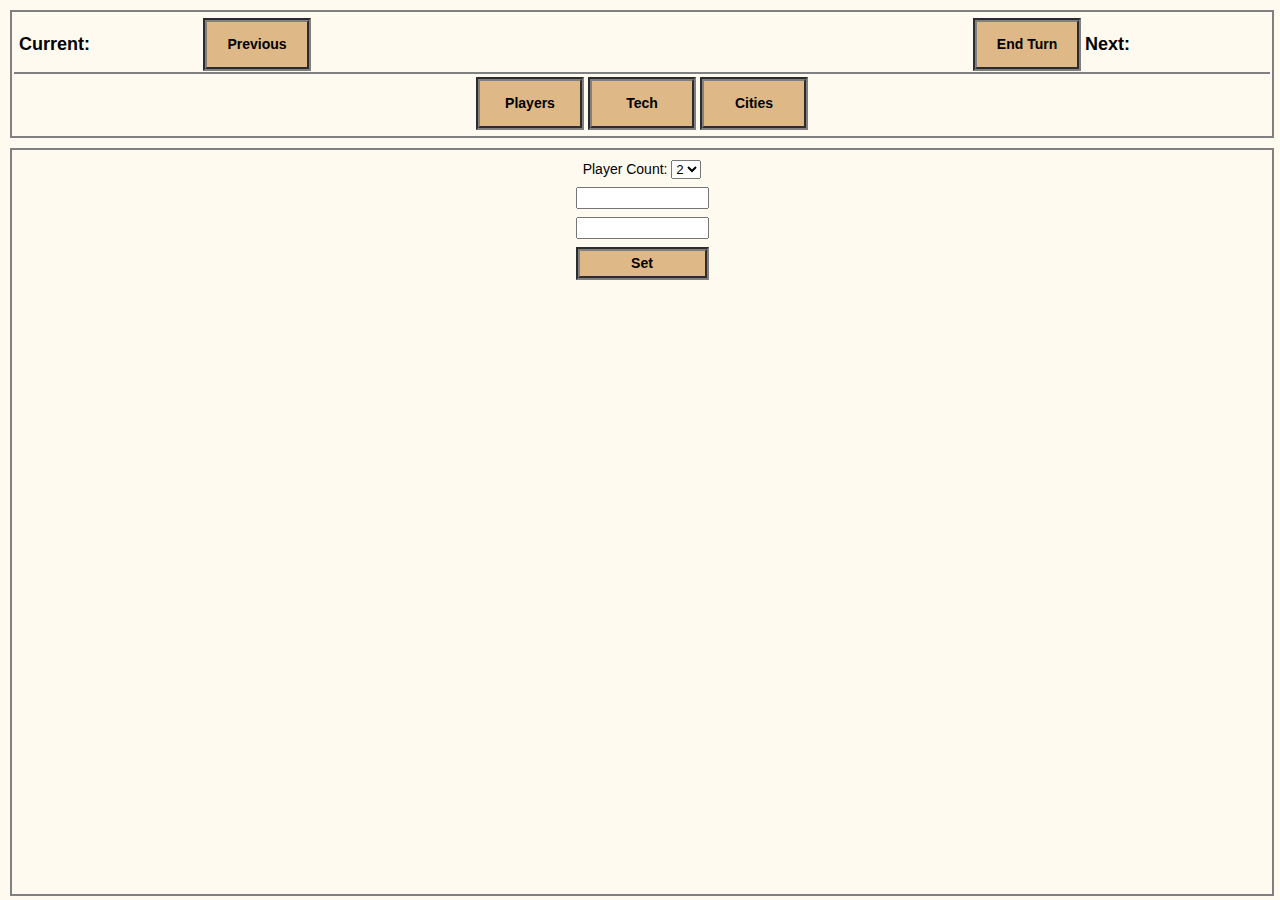
==== civilizationWebServer/html/manager.html @ e667158e "Set Player update" ====
<!DOCTYPE html>
<meta charset="utf-8" />
<title>Civilization Manager</title>
<link rel="stylesheet" type="text/css" href="style.css" />
<script language="javascript" type="text/javascript" src="manager.js"></script>
<script language="javascript" type="text/javascript" src="players.js"></script>
<script language="javascript" type="text/javascript" src="technology.js"></script>
<script language="javascript" type="text/javascript" src="gameTimer.js"></script>
<script language="javascript" type="text/javascript" src="wonders.js"></script>
<script language="javascript" type="text/javascript" src="cities.js"></script>
<script language="javascript" type="text/javascript" src="page.js"></script>
<body>
	<div id="civilization-manager" >
		<div class="width-container" ><table class="width-container-table" ><tr><td class="table-seperator">
			<div id="turn-text-left">
				<span class="span45" id="turn-status-current">Current: </span>
			</div>
			<div id="turn-button-left" class="button-up" onclick="send_cmd('previous_turn');">
				<span class="span45" id="turn-buy-time">Previous</span>
			</div>
			<div id="turn-text-right" >
				<span class="span45" id="turn-status-next">Next: </span>
			</div>
			<div id="turn-button-right" class="button-up" onclick="send_cmd('end_turn');">
				<span class="span45" id="turn-end">End Turn</span>
			</div>
			<div id="turn-text-center">
				<span class="span45" id="timer-status">&nbsp;</span>
			</div>
		</td></tr>
		<tr><td id="player-banner">
			<div id="header">
				<span class="span45" id="player"></span>
			</div>
			<div id="game-phase" >
				<span class="span45" id="game-current-phase"></span>
			</div>
			<div id="header-text-center">
				<div id="players-show" class="show-container button-up" onclick="showContainer('players');" >
					<span class="span45" >Players</span>
				</div>
				<div class="show-container button-up" onclick="showContainer('tech');">
					<span class="span45" >Tech</span>
				</div>
				<div class="show-container button-up" onclick="showContainer('cities');">
					<span class="span45" >Cities</span>
				</div>
			</div>
		</td></tr></table>
		</div>
		<div class="container container-center" id="players">
			<div class="container-center-sub">
				<div class="players-set-count">Player Count:
					<select onchange="updatePlayerAddCount(this);">
						<option value="2">2</option>
						<option value="3">3</option>
						<option value="4">4</option>
						<option value="5">5</option>
						<option value="6">6</option>
					</select>
				</div>
				<div class="players-set-class" id="player-add-container">
					<input class="players-set-class" id="player-add-1"></input>
					<input class="players-set-class" id="player-add-2"></input>
				</div>
				<div class="players-set-class button-up" onclick="setPlayers();"><span class="span25"></span>Set</div>
			</div>
		</div>
		<div class="container" id="tech" style="display:none">
			<div class="era" id="ancient">
				<div class="era-text">Ancient Era</div>
			</div>
			<div class="era" id="medieval">
				<div class="era-text">Medieval Era</div>
			</div>
			<div class="era" id="gunpowder_industrial">
				<div class="era-text">Gunpowder/Industrial Era</div>
			</div>
			<div class="era" id="modern">
				<div class="era-text">Modern Era</div>
			</div>
		</div>
		<div class="container" id="cities" style="display:none">
			<div class="city" id="city-add">
				<div class="city-option-select">
					<input type="checkbox" id="city-fertile-add">Fertile</input>
				</div>
				<select class="city-option-select" id="city-resource-add">
					<option value="0">None</option>
					<option value="1">Horses</option>
					<option value="2">Spices</option>
					<option value="3">Rare Metals</option>
					<option value="4">Iron</option>
					<option value="5">Oil</option>
					<option value="6">Coal</option>
					<option value="7">Wine</option>
					<option value="8">Gems</option>
				</select>
				<select class="city-option-select button-up" id="city-player-add">
				</select>
				<div id="city-add-button" class="button-up" onclick="addCity()"><span class="span24">Add</span></div>
			</div>
			
		</div>
	</div>
</body>
</html>
---- civilizationWebServer/html/style.css ----
body, html
{
	background-color: FloralWhite;
}

#civilization-manager
{
	position:absolute;
    top:0;
    left:10px;
    right:10px;
    bottom:156px;
}

#login{
	position: fixed;
    top: 50%;
    left: 50%;
    width: 300px;
    height: 150px;
    margin-left: -150px;
    margin-top: -75px;
	border:4px solid gray;
}

.login-prompt
{
	font: 14px Arial;
	font-weight: bold;
	margin: 2px;
	text-align: center;
	vertical-align:middle; 
	border-bottom:2px solid gray;
}

.span50
{ 
    line-height:30px; 
}

.login-player, .login-player-selected, .login-player-taken
{
	font: 14px Arial;
	font-weight: bold;
	float: left;
    width: 100px;
    height: 30px;
	margin: 4px;
	text-align: center;
	vertical-align:middle; 
	border:2px solid gray;
	cursor: pointer;
}

.login-color-container
{
	position: absolute;
	top: 20px;
	right: 10px;
	width: 60px;
}

.login-color
{
	width:16px;
	height:16px;
	float: right;
	margin: 3px;
	border:3px solid gray;
}

.login-player
{
	background: #F5DEB3;
}

.login-player-selected
{
	background: #FFA07A;
	cursor: default;
}

.login-player-taken
{
	background: #DCDCDC;
	cursor: default;
}

.span25
{ 
    line-height:25px; 
}

#login-button{
	position: absolute;
	bottom: 0;
	right: 0;
    width: 50px;
    height: 25px;
    margin-right: 10px;
    margin-bottom: 10px;
}

#header, #game-phase
{
	font: 18px Arial;
	font-weight: bold;
	height: 45px;
	border: 4px solid;
	border-color: transparent;
	width: 180px;
	text-align: center;
}

.table-seperator
{
	height: 45px;
	border-bottom: 2px solid gray;
}

#game-phase
{
	float: right;
	width: 288px;
}

#header
{
	width: 288px;
	float: left;
	text-align: center;
}

#headerContent{
    margin: 0 auto; 
	width: 960px;
}

.container, .container-center
{
	position: relative;
    width: 100%;
    height: 100%;
	overflow-y: scroll;
	margin: 10px 0 0  0;
	border:2px solid gray;
	z-index: 0;
}

.container-center
{
	text-align: center;
}

.container-center-sub
{
	margin: 10px 0 0  0;
	display: inline-block;
}

.width-container, .width-container-table{
    width: 100%;
	height: auto;
}

.width-container{
    padding-top: 3px;
	padding-bottom: 3px;
	border:2px solid gray;
	margin: 10px 0 0 0;
}

.span45
{ 
    line-height:45px; 
}

#header-text-center
{
	height: 100%;
    margin: 0 auto;
}

#turn-text-left, 
#turn-text-right, 
#turn-text-center, 
#show-tech,
.show-container
{
	font: 18px Arial;
	font-weight: bold;
	height: 45px;
	border: 4px solid FloralWhite;
}

#turn-text-left, #turn-button-left
{
	width: 180px;
	float: left;
	height: 45px;
}

#turn-text-center, #header-text-center
{
	text-align: center;
	overflow:hidden
}

#turn-text-right, #turn-button-right
{
	width: 180px;
	float: right;
}

.show-container
{
	width: 180px;
	text-align: center;
	display:inline-block;
}

#turn-button-right, #turn-button-left,
.show-container
{
	width: 100px;
}

.era, .era-expanded
{
	position: relative;
	padding:5px;
	border:2px solid gray;
	margin:10px;
	overflow:hidden;
	z-index: 1;
}

.era-expanded
{
	padding-bottom:95px;
	padding-right:40px;
}

.era-text
{
	float:top;
	text-align: center;
	font: 18px Arial;
	font-weight: bold;
}

.technology-available,
.technology-unavailable, 
.technology-purchased,
.technology-selected, 
.technology-expanded, 
.technology-unexpanded, 
.technology-dependency-1, 
.technology-dependency-2
{
	position: relative;
	padding:5px;
	border:3px solid gray;
	margin:10px;
	height:60px;
	width:160px;
	float:left;
	cursor: pointer;
	z-index:2;
}

.technology-unavailable
{
	background: #DCDCDC;
}

.technology-available
{
	background: #F5DEB3;
}

.technology-purchased
{
	background: floralwhite;
}

.technology-selected
{
	background: #FFA07A;
	border: 3px solid gray;
	z-index:3;
}

.technology-unexpanded
{
	top:0px;
	left:0px;
	width: 10px;
	height: 10px;
	margin:0;
	position:absolute;
	z-index:0;
	visibility: hidden;
}

.technology-expanded
{
	margin:0;
	top:70px;
	left:-3px;
	position: absolute;
	height:auto;
	width:210px;
	z-index:4;
	background: floralwhite;
}

.tech-text-name
{
	font: 14px Arial;
	text-align: center;
	border-bottom: 1px solid gray;
	float: top;
}

.tech-text-cost-ico, .tech-text-cost, .city-production-ico,
.city-production-text, .city-option-select, .city-option-select-size,
.city-resource-ico, .city-resource-text, 
.city-size-ico, .city-size-text, .city-trade-text
{
	font: 14px Arial;
	text-align: left;
	margin: 3px 0 0 5px;
	float: left;
}

.city-resource-center
{
	font: 20px Arial;
	text-align: center;
	overflow:hidden
}

.tech-text-benefits, .city-happy, .city-productive
{
	font: 14px Arial;
	text-align: right;
	margin: 3px 5px 0 0;
	float: right;
}

.tech-text-cost
{
	width: 64px;
}

.city-production-text,
.city-size-text, .city-trade-text
{
	font: 20px Arial;
	width: 32px;
}

.city-trade-text
{
	width: 64px;
}

.city-size-text
{
	width: 16px;
}

.city-resource-text
{
	margin: 3px 0 0 5px;
	font: 20px Arial;
	width: 125px;
}

.city-option-select
{
	font: 18px Arial;
	width: 125px;
}

.city-option-select-size
{
	font: 18px Arial;
	width: 60px;
	text-align: center;
}

#city-add-button
{
	width: 42px;
	margin: 3px 0 0 5px;
	height: 18px;
	float: left;
}

.tech-owner
{
	margin: 4px 0 0 2px;
	width: 86px;
	float: left;
	font-weight: bold;
}

.span18
{ 
    line-height:18px; 
}

.span24
{ 
	text-align: center;
    line-height:24px; 
}

#city-add-button
{
	margin: 4px 6px 0 2px;
	float: right;
}

.tech-purchase
{
	height: 18px;
	margin: 4px 0 0 2px;
	width: 75px;
	text-align: center;
	vertical-align:middle; 
	float: left;
	border: 3px groove gray;
}

.tech-benefit
{
	font: 14px Arial;
	text-align: center;
	border-bottom: 1px solid gray;
}

#cities-add, .city
{
	position: relative;
	padding:5px;
	border:3px solid gray;
	margin:10px;
	height:60px;
	width:285px;
	float:left;
	z-index:2;
}

.players-set-class
{
	font: 14px Arial;
	width: 125px;
	text-align: center;
	margin-top: 8px;
	display: block;
}

.players-set-count
{
	font: 14px Arial;
	width: 125px;
	text-align: center;
	margin-top: 8px;
	display: inline;
}

.button-up, .button-down
{
	font: 14px Arial;
	font-weight: bold;
	text-align: center;
	vertical-align:middle; 
	background: #DEB887;
	border: 4px groove gray;
	cursor: pointer;
}

.button-down
{
	border: 4px ridge gray;
}
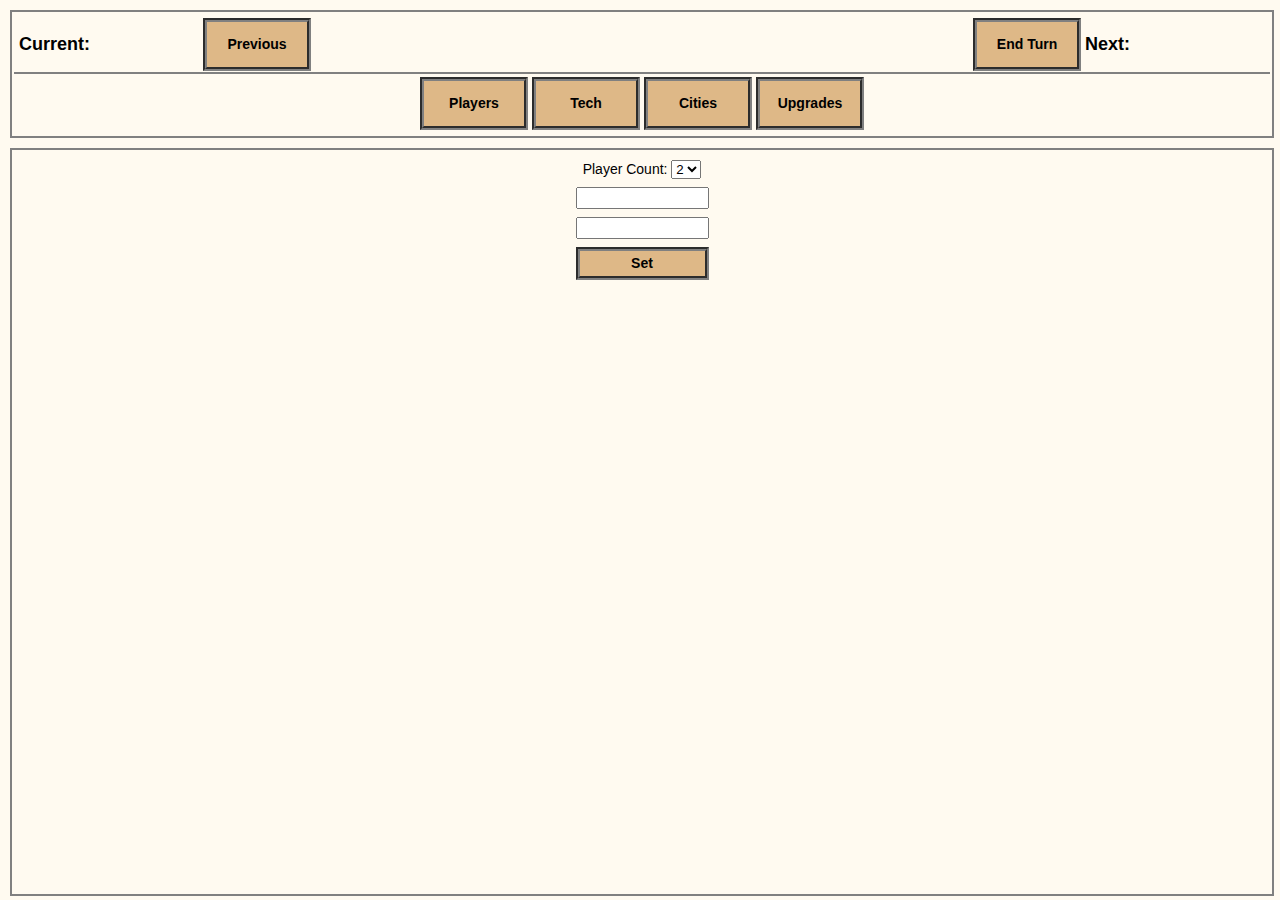
==== commit c8cab325: "Add upgrades" ====
--- a/civilizationWebServer/html/manager.html
+++ b/civilizationWebServer/html/manager.html
@@ -3,11 +3,12 @@
 <title>Civilization Manager</title>
 <link rel="stylesheet" type="text/css" href="style.css" />
 <script language="javascript" type="text/javascript" src="manager.js"></script>
+<script language="javascript" type="text/javascript" src="cities.js"></script>
 <script language="javascript" type="text/javascript" src="players.js"></script>
 <script language="javascript" type="text/javascript" src="technology.js"></script>
 <script language="javascript" type="text/javascript" src="gameTimer.js"></script>
 <script language="javascript" type="text/javascript" src="wonders.js"></script>
-<script language="javascript" type="text/javascript" src="cities.js"></script>
+<script language="javascript" type="text/javascript" src="upgrades.js"></script>
 <script language="javascript" type="text/javascript" src="page.js"></script>
 <body>
 	<div id="civilization-manager" >
@@ -24,12 +25,12 @@
 			<div id="turn-button-right" class="button-up" onclick="send_cmd('end_turn');">
 				<span class="span45" id="turn-end">End Turn</span>
 			</div>
-			<div id="turn-text-center">
+			<div id="turn-text-center" onclick="send_cmd('start_stop');">
 				<span class="span45" id="timer-status">&nbsp;</span>
 			</div>
 		</td></tr>
 		<tr><td id="player-banner">
-			<div id="header">
+			<div id="player-banner-left">
 				<span class="span45" id="player"></span>
 			</div>
 			<div id="game-phase" >
@@ -45,6 +46,9 @@
 				<div class="show-container button-up" onclick="showContainer('cities');">
 					<span class="span45" >Cities</span>
 				</div>
+				<div class="show-container button-up" onclick="showContainer('upgrades');">
+					<span class="span45" >Upgrades</span>
+				</div>                  
 			</div>
 		</td></tr></table>
 		</div>
@@ -63,7 +67,7 @@
 					<input class="players-set-class" id="player-add-1"></input>
 					<input class="players-set-class" id="player-add-2"></input>
 				</div>
-				<div class="players-set-class button-up" onclick="setPlayers();"><span class="span25"></span>Set</div>
+				<div class="players-set-class button-up" id="set-players-button" onclick="setPlayers();"><span class="span25"></span>Set</div>
 			</div>
 		</div>
 		<div class="container" id="tech" style="display:none">
@@ -102,6 +106,8 @@
 			</div>
 			
 		</div>
+		<div class="container" id="upgrades" style="display:none;">
+		</div>           
 	</div>
 </body>
 </html>
--- a/civilizationWebServer/html/style.css
+++ b/civilizationWebServer/html/style.css
@@ -102,7 +102,7 @@
     margin-bottom: 10px;
 }
 
-#header, #game-phase
+#player-banner-left, #game-phase
 {
 	font: 18px Arial;
 	font-weight: bold;
@@ -125,7 +125,7 @@
 	width: 288px;
 }
 
-#header
+#player-banner-left
 {
 	width: 288px;
 	float: left;
@@ -257,7 +257,11 @@
 .technology-expanded, 
 .technology-unexpanded, 
 .technology-dependency-1, 
-.technology-dependency-2
+.technology-dependency-2,
+.upgrade-deprecated,
+.upgrade-purchased,
+.upgrade-unlocked,
+.upgrade-locked
 {
 	position: relative;
 	padding:5px;
@@ -270,17 +274,25 @@
 	z-index:2;
 }
 
-.technology-unavailable
+.technology-unavailable,
+.upgrade-locked
 {
 	background: #DCDCDC;
 }
 
-.technology-available
+.upgrade-deprecated
+{
+	background: #FFCECE;
+}
+
+.technology-available,
+.upgrade-unlocked
 {
 	background: #F5DEB3;
 }
 
-.technology-purchased
+.technology-purchased,
+.upgrade-purchased
 {
 	background: floralwhite;
 }
@@ -316,7 +328,8 @@
 	background: floralwhite;
 }
 
-.tech-text-name
+.tech-text-name,
+.upgrade-text-name
 {
 	font: 14px Arial;
 	text-align: center;
@@ -324,10 +337,10 @@
 	float: top;
 }
 
-.tech-text-cost-ico, .tech-text-cost, .city-production-ico,
-.city-production-text, .city-option-select, .city-option-select-size,
+.tech-text-cost-ico, .tech-text-cost,
+.city-option-select, .city-option-select-size,
 .city-resource-ico, .city-resource-text, 
-.city-size-ico, .city-size-text, .city-trade-text
+.city-trade-text, .city-upgrade-text
 {
 	font: 14px Arial;
 	text-align: left;
@@ -335,14 +348,20 @@
 	float: left;
 }
 
+.city-trade-text, .city-owner-text
+{
+    clear: left
+}
+
 .city-resource-center
 {
 	font: 20px Arial;
 	text-align: center;
-	overflow:hidden
-}
-
-.tech-text-benefits, .city-happy, .city-productive
+
+}
+
+.tech-text-benefits, .city-happy, .city-productive, .upgrade-img-benefits,
+.city-size-ico, .city-size-text, .city-production-ico, .city-production-text
 {
 	font: 14px Arial;
 	text-align: right;
@@ -350,21 +369,29 @@
 	float: right;
 }
 
+.player-resources-text
+{
+	font: 30px Arial;
+	text-align: center;
+	margin: 3px 5px 0 0;
+    width: 100%
+}
+
 .tech-text-cost
 {
 	width: 64px;
 }
 
 .city-production-text,
-.city-size-text, .city-trade-text
+.city-size-text, .city-trade-text, .city-upgrade-text, .city-owner-text
 {
 	font: 20px Arial;
-	width: 32px;
-}
-
-.city-trade-text
-{
-	width: 64px;
+#	width: 32px;
+}
+
+.city-trade-text, .city-upgrade-text
+{
+	width: 80px;
 }
 
 .city-size-text
@@ -372,17 +399,18 @@
 	width: 16px;
 }
 
+.city-owner-text,
 .city-resource-text
 {
 	margin: 3px 0 0 5px;
 	font: 20px Arial;
-	width: 125px;
+#	width: 105px;
 }
 
 .city-option-select
 {
 	font: 18px Arial;
-	width: 125px;
+	width: 150px;
 }
 
 .city-option-select-size
@@ -425,7 +453,9 @@
 	float: right;
 }
 
-.tech-purchase
+.tech-purchase,
+.upgrade-purchase,
+.upgrade-deprecate
 {
 	height: 18px;
 	margin: 4px 0 0 2px;
@@ -450,7 +480,7 @@
 	border:3px solid gray;
 	margin:10px;
 	height:60px;
-	width:285px;
+	width:310px;
 	float:left;
 	z-index:2;
 }
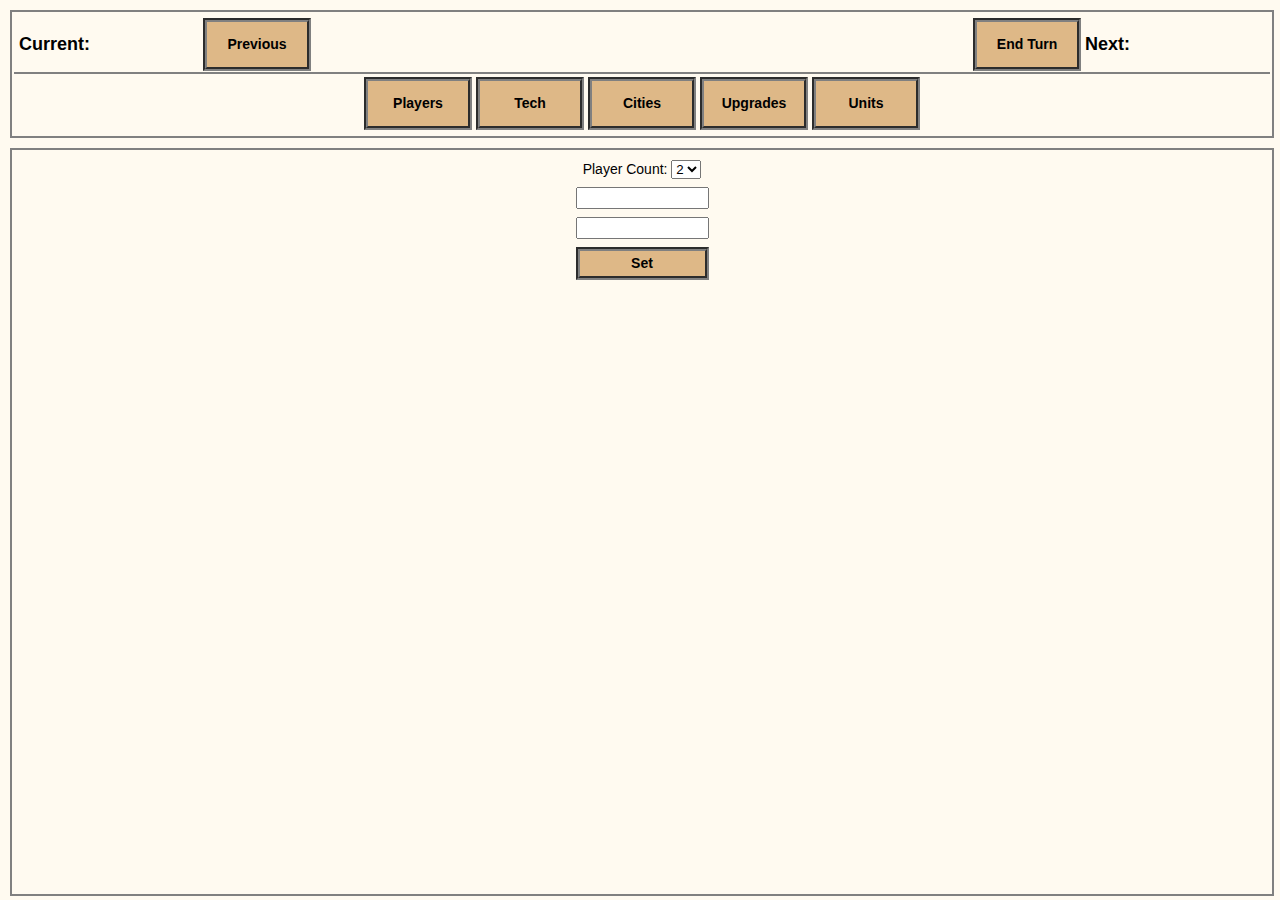
==== commit 13c0d25b: "Group upgrades by era" ====
--- a/civilizationWebServer/html/manager.html
+++ b/civilizationWebServer/html/manager.html
@@ -49,6 +49,9 @@
 				<div class="show-container button-up" onclick="showContainer('upgrades');">
 					<span class="span45" >Upgrades</span>
 				</div>                  
+				<div class="show-container button-up" onclick="showContainer('units');">
+					<span class="span45" >Units</span>
+				</div>                         
 			</div>
 		</td></tr></table>
 		</div>
@@ -71,16 +74,16 @@
 			</div>
 		</div>
 		<div class="container" id="tech" style="display:none">
-			<div class="era" id="ancient">
+			<div class="era" id="ancient-tech">
 				<div class="era-text">Ancient Era</div>
 			</div>
-			<div class="era" id="medieval">
+			<div class="era" id="medieval-tech">
 				<div class="era-text">Medieval Era</div>
 			</div>
-			<div class="era" id="gunpowder_industrial">
+			<div class="era" id="gunpowder_industrial-tech">
 				<div class="era-text">Gunpowder/Industrial Era</div>
 			</div>
-			<div class="era" id="modern">
+			<div class="era" id="modern-tech">
 				<div class="era-text">Modern Era</div>
 			</div>
 		</div>
@@ -100,13 +103,25 @@
 					<option value="7">Wine</option>
 					<option value="8">Gems</option>
 				</select>
-				<select class="city-option-select button-up" id="city-player-add">
+				<select class="city-option-select" id="city-player-add">
 				</select>
 				<div id="city-add-button" class="button-up" onclick="addCity()"><span class="span24">Add</span></div>
 			</div>
 			
 		</div>
 		<div class="container" id="upgrades" style="display:none;">
+			<div class="era-expanded" id="ancient-upgrade">
+				<div class="era-text">Ancient Era</div>
+			</div>
+			<div class="era-expanded" id="medieval-upgrade">
+				<div class="era-text">Medieval Era</div>
+			</div>
+			<div class="era-expanded" id="gunpowder_industrial-upgrade">
+				<div class="era-text">Gunpowder/Industrial Era</div>
+			</div>
+			<div class="era-expanded" id="modern-upgrade">
+				<div class="era-text">Modern Era</div>
+			</div>        
 		</div>           
 	</div>
 </body>
--- a/civilizationWebServer/html/style.css
+++ b/civilizationWebServer/html/style.css
@@ -369,6 +369,11 @@
 	float: right;
 }
 
+.city-size-ico, .city-happy, .city-productive
+{
+	cursor: pointer;
+}
+
 .player-resources-text
 {
 	font: 30px Arial;
